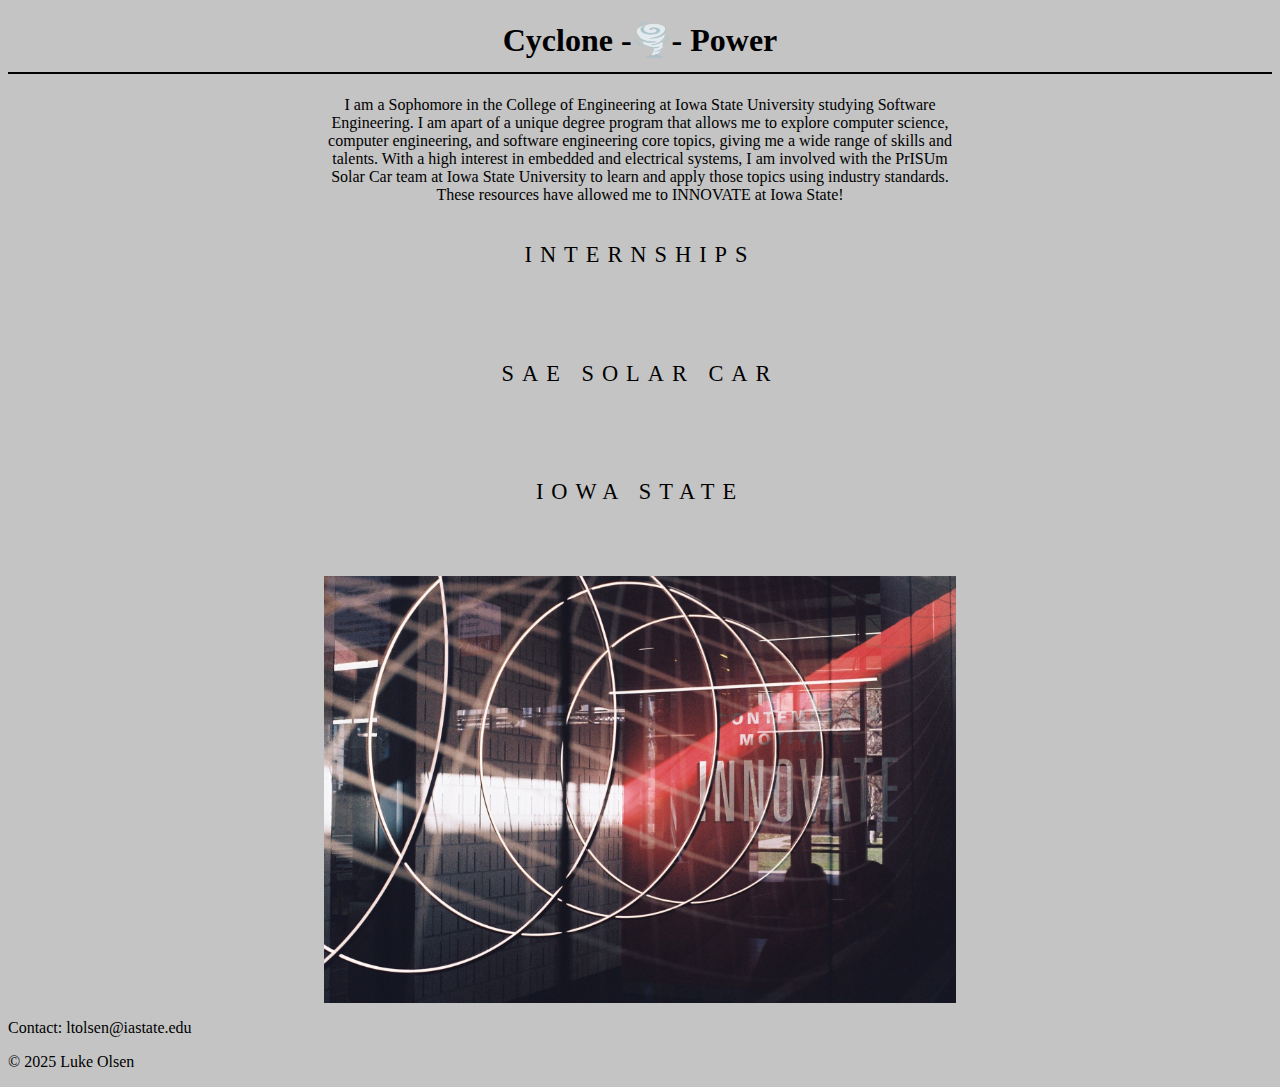
==== index.html @ 60cb7ef0 "Full Structure" ====
<!DOCTYPE html>
<html lang="en">
<head>
    <meta charset="UTF-8">
    <meta name="viewport" content="width=device-width, initial-scale=1.0">
    <link rel="stylesheet" href="./Style/homepage.css" >
    <title>Luke Olsen</title>
</head>

<body>
    <h1> Cyclone -🌪️- Power </h1>    
    <p style = "text-align: center; padding-left: 25%; padding-right: 25%;">
        I am a Sophomore in the College of Engineering at Iowa State University studying Software Engineering. 
        I am apart of a unique degree program that allows me to explore computer science, computer engineering, and software engineering core topics, giving me a wide range of skills and talents. 
        With a high interest in embedded and electrical systems, I am involved with the PrISUm Solar Car team at Iowa State University to learn and apply those topics using industry standards.
        These resources have allowed me to INNOVATE at Iowa State!
    </p>
    <div class = "btn from-left" style = "text-align: center; padding-left: 25%; padding-right: 25%;" onclick="window.location.href = 'internships.html';">Internships</div>
    <div class = "btn from-left" style = "text-align: center; padding-left: 25%; padding-right: 25%;" onclick="window.location.href = 'saeSolarCar.html';">SAE Solar Car</div>
    <div class = "btn from-left" style = "text-align: center; padding-left: 25%; padding-right: 25%;" onclick="window.location.href = 'iowaState.html';">Iowa State</div>

    <img src="./images/Olsen005439-R1-029-13.jpg" alt = "Picture taken by me! At the ISU Student Innovation Center" style = "width: 50%; display: block; margin:auto;">    
    <footer>
        <p>Contact: ltolsen@iastate.edu</p>
        <p>&copy; 2025 Luke Olsen</p>
    </footer>
</body>
</html>
---- Style/homepage.css ----
/*CSS*/
        body {
            --def: #ff0000;   
            --inv: #000000;
            background-color: rgb(196, 196, 196);
        }
        html {font-family: 'Playfair Display', serif;}
        div {margin-bottom: 3rem;}
        div:last-child {margin-bottom: 0;}

        h1{
            text-align: center;
            border-bottom-style: solid;
            border-width: 2px;
            padding-bottom: 1%;
        }
        
        .btn {    
            position: relative; 
            padding: 1.4rem 4.2rem;
            padding-right: 3.1rem;
            font-size: 1.4rem;
            color: black;
            letter-spacing: 0.5rem;
            text-transform: uppercase;
            transition: all 500ms cubic-bezier(0.77, 0, 0.175, 1);  
            cursor: pointer;
            user-select: none;
        }
        .btn:before, .btn:after {
            content: '';
            position: absolute; 
            transition: inherit;
            z-index: -1;
        }
        .btn:hover {
            color: var(--def);
            transition-delay: .5s;
        }
        .btn:hover:before {
            transition-delay: 0s;
        }
        .btn:hover:after {
            background: var(--inv);
            transition-delay: .35s;
        }
        .from-left:before, 
        .from-left:after {
            top: 0;
            width: 0;
            height: 100%;
        }
        .from-left:before {
            right: 0;
            border: 1px solid var(--inv);
            border-left: 0;
            border-right: 0;  
        }
        .from-left:after {
            left: 0;
        }
        .from-left:hover:before,
        .from-left:hover:after {
            width: 100%;
        }
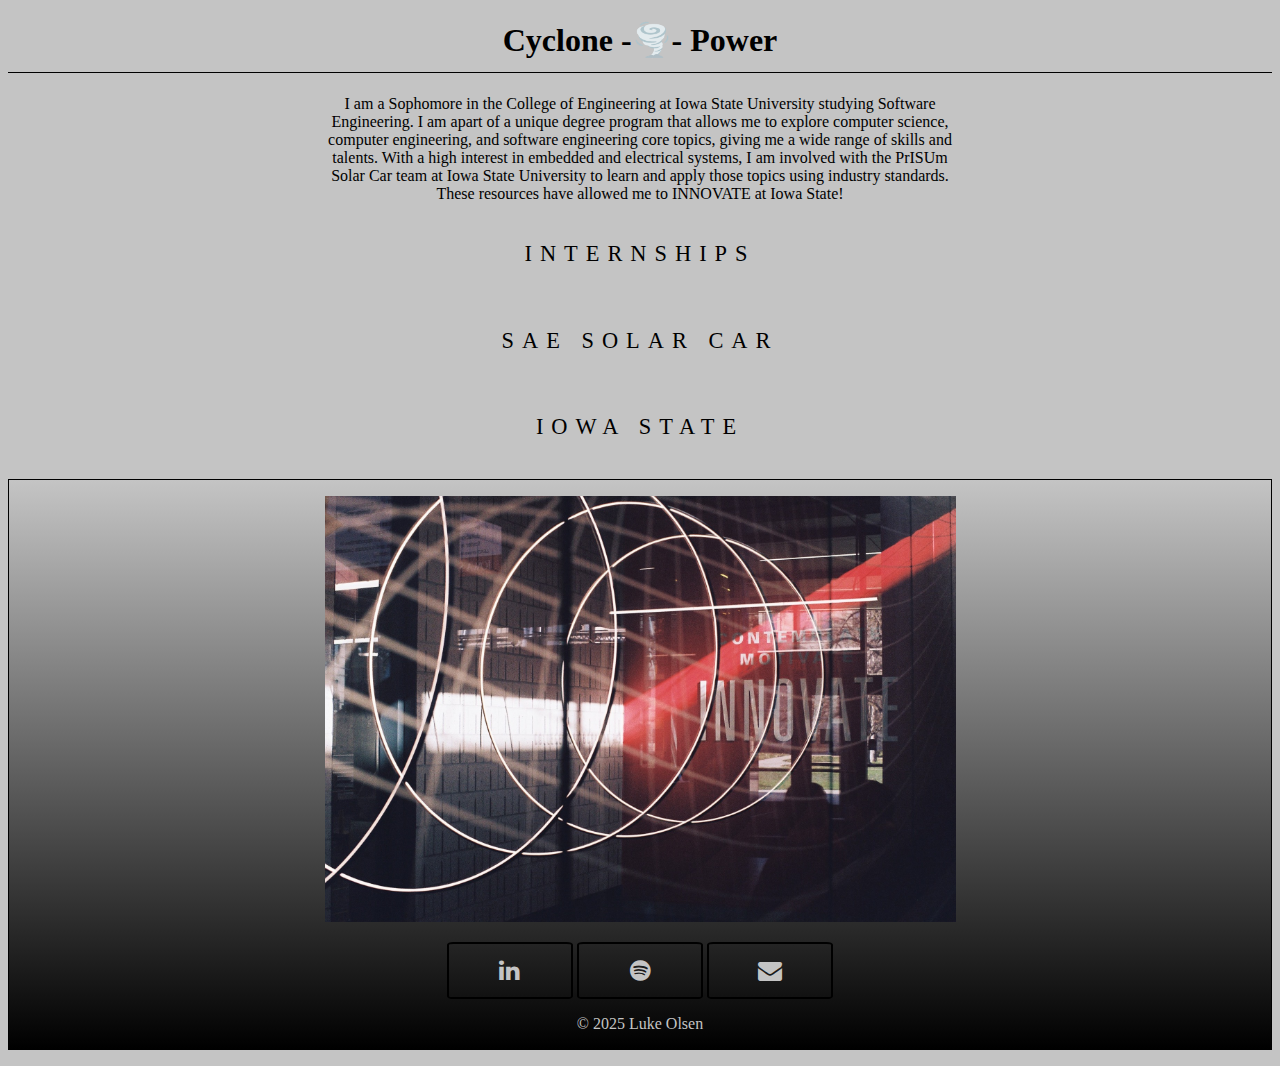
==== commit 1d8543d7: "Improvements" ====
--- a/index.html
+++ b/index.html
@@ -3,9 +3,12 @@
 <head>
     <meta charset="UTF-8">
     <meta name="viewport" content="width=device-width, initial-scale=1.0">
-    <link rel="stylesheet" href="./Style/homepage.css" >
+    <link rel="stylesheet" href="./page.css" >
+    <link rel="stylesheet" href="https://cdnjs.cloudflare.com/ajax/libs/font-awesome/4.7.0/css/font-awesome.min.css">
     <title>Luke Olsen</title>
+
 </head>
+
 
 <body>
     <h1> Cyclone -🌪️- Power </h1>    
@@ -15,14 +18,49 @@
         With a high interest in embedded and electrical systems, I am involved with the PrISUm Solar Car team at Iowa State University to learn and apply those topics using industry standards.
         These resources have allowed me to INNOVATE at Iowa State!
     </p>
-    <div class = "btn from-left" style = "text-align: center; padding-left: 25%; padding-right: 25%;" onclick="window.location.href = 'internships.html';">Internships</div>
-    <div class = "btn from-left" style = "text-align: center; padding-left: 25%; padding-right: 25%;" onclick="window.location.href = 'saeSolarCar.html';">SAE Solar Car</div>
-    <div class = "btn from-left" style = "text-align: center; padding-left: 25%; padding-right: 25%;" onclick="window.location.href = 'iowaState.html';">Iowa State</div>
+    <div>
+        <div class = "btn from-left" style = "text-align: center; padding-left: 25%; padding-right: 25%;" onclick="window.location.href = 'internships.html';">Internships</div>
+        <div class = "btn from-left" style = "text-align: center; padding-left: 25%; padding-right: 25%;" onclick="window.location.href = 'saeSolarCar.html';">SAE Solar Car</div>
+        <div class = "btn from-left" style = "text-align: center; padding-left: 25%; padding-right: 25%;" onclick="window.location.href = 'iowaState.html';">Iowa State</div>
+    </div>
+    <div class="info">
+        <div>        
+            <img src="./images/Olsen005439-R1-029-13.jpg" alt = "Picture taken by me! At the ISU Student Innovation Center." style = "width: 50%;">  
+        </div>
+        <div>
+            <button class="base-btn" id="linkedin-btn"><i class="fa fa-linkedin"></i></button>
+            <script>
+                document.getElementById("linkedin-btn").addEventListener("click", function() {
+                    window.open("https://www.linkedin.com/in/luke-olsen1325", "_blank");
+                });
+            </script>
 
-    <img src="./images/Olsen005439-R1-029-13.jpg" alt = "Picture taken by me! At the ISU Student Innovation Center" style = "width: 50%; display: block; margin:auto;">    
-    <footer>
-        <p>Contact: ltolsen@iastate.edu</p>
-        <p>&copy; 2025 Luke Olsen</p>
-    </footer>
+            <button class="base-btn" id="spotify-btn"><i class="fa fa-spotify"></i></button>
+            <script>
+                document.getElementById("spotify-btn").addEventListener("click", function() {
+                    window.open("https://open.spotify.com/user/luke_nws?si=61a5da5c1ef84d90", "_blank");
+                });
+            </script>
+
+            <button class="base-btn" id="copy-email"><i class="fa fa-envelope"></i></button>
+            <p id="copy-status"></p>
+            <script>
+                document.getElementById("copy-email").addEventListener("click", function () {
+                    const email = "ltolsen@iastate.edu";
+                    navigator.clipboard.writeText(email).then(() => {
+                        document.getElementById("copy-status").textContent = "Email copied!";
+                        setTimeout(() => {
+                            document.getElementById("copy-status").textContent = "";
+                        }, 2000);
+                    })
+                });
+            </script>
+
+        </div>
+        <footer>
+            <p>&copy; 2025 Luke Olsen</p>
+        </footer>
+    </div>
+
 </body>
 </html>--- a/page.css
+++ b/page.css
@@ -0,0 +1,84 @@
+/*CSS*/
+body {
+    --def: #ff0000;   
+    --inv: #000000;
+    background-color: rgb(196, 196, 196);
+    text-align: center;
+}
+html {font-family: 'Playfair Display', serif;}
+div {
+    margin-bottom: 1rem;
+    margin-top: 1rem;
+}
+h1{
+    text-align: center;
+    border-bottom-style: solid;
+    border-width: 1px;
+    padding-bottom: 1%;
+}
+.info{
+    background-image: linear-gradient(rgb(196, 196, 196) 0%, black 100%);
+    border:solid;
+    border-width: 1px;
+}
+.base-btn{
+    padding:1%;
+    width:10%;
+    font-size:x-large;
+    text-align: center;
+    background-color: transparent;
+    border-style: solid;
+    border-radius: 5%;
+    color:rgb(196, 196, 196);
+}
+footer{
+    color:rgb(196, 196, 196);
+}
+.btn {    
+    position: relative; 
+    padding: 1.4rem 4.2rem;
+    padding-right: 3.1rem;
+    font-size: 1.4rem;
+    color: black;
+    letter-spacing: 0.5rem;
+    text-transform: uppercase;
+    transition: all 500ms cubic-bezier(0.77, 0, 0.175, 1);  
+    cursor: pointer;
+    user-select: none;
+}
+.btn:before, .btn:after {
+    content: '';
+    position: absolute; 
+    transition: inherit;
+    z-index: -1;
+}
+.btn:hover {
+    color: var(--def);
+    transition-delay: .5s;
+}
+.btn:hover:before {
+    transition-delay: 0s;
+}
+.btn:hover:after {
+    background: var(--inv);
+    transition-delay: .35s;
+}
+.from-left:before, 
+.from-left:after {
+    top: 0;
+    width: 0;
+    height: 100%;
+}
+.from-left:before {
+    right: 0;
+    border: 1px solid var(--inv);
+    border-left: 0;
+    border-right: 0;  
+}
+.from-left:after {
+    left: 0;
+}
+.from-left:hover:before,
+.from-left:hover:after {
+    width: 100%;
+}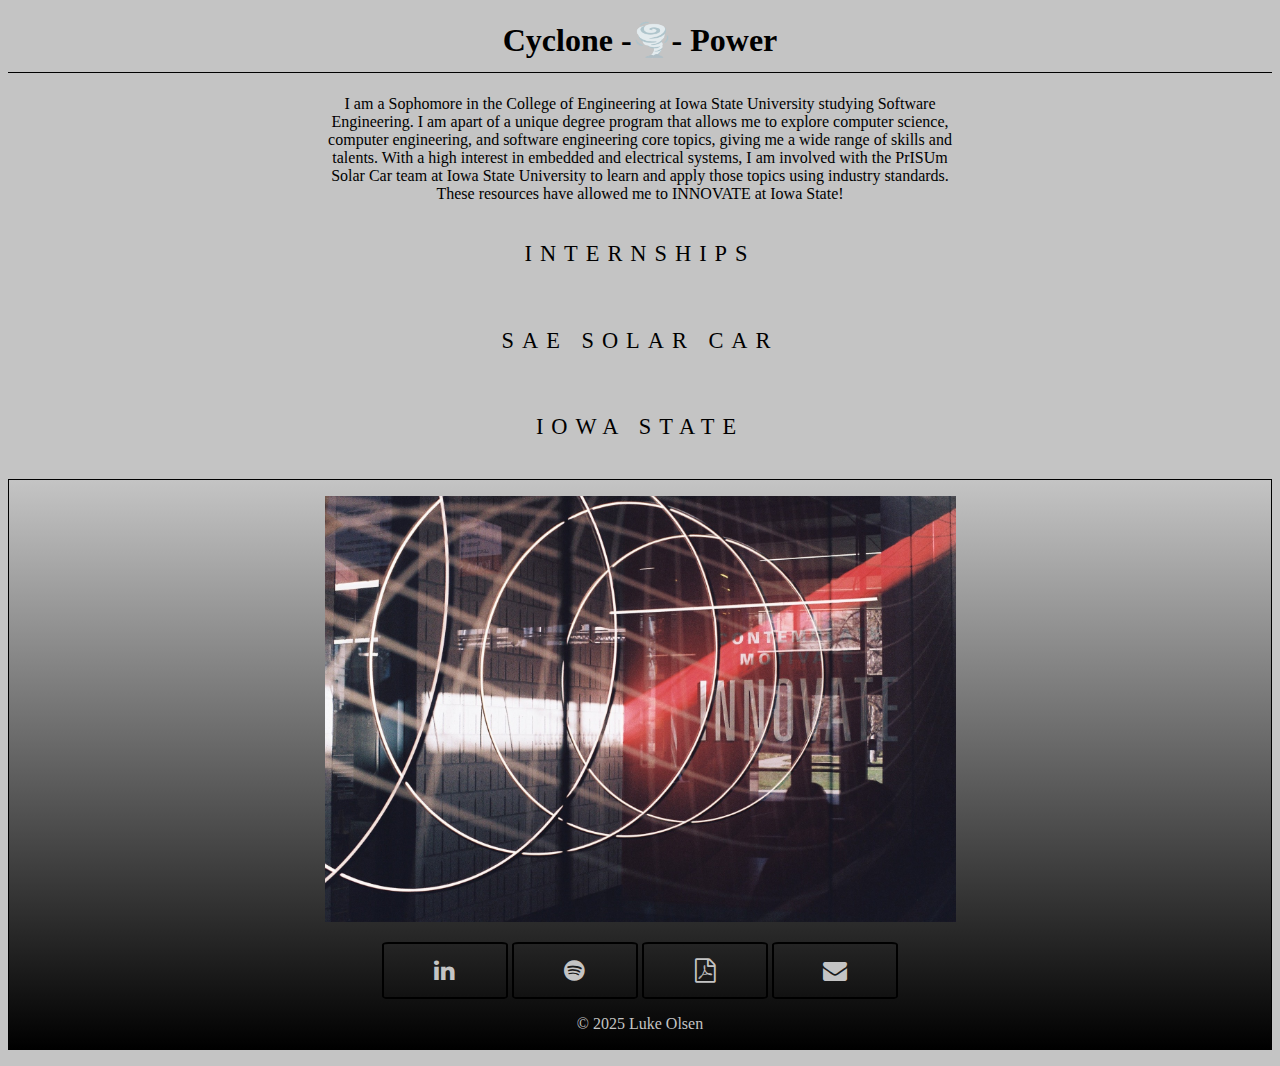
==== commit d1da6d0f: "resume" ====
--- a/index.html
+++ b/index.html
@@ -35,15 +35,18 @@
                 });
             </script>
 
-            <button class="base-btn" id="spotify-btn"><i class="fa fa-spotify"></i></button>
+            <button class="base-btn" id="spotify-btn" onclick="window.location.href='Luke Olsen - Resume.pdf';"><i class="fa fa-spotify"></i></button>
+
+            <button class="base-btn" id="resume-btn"><i class="fa fa-file-pdf-o"></i></button>
             <script>
-                document.getElementById("spotify-btn").addEventListener("click", function() {
-                    window.open("https://open.spotify.com/user/luke_nws?si=61a5da5c1ef84d90", "_blank");
+                document.getElementById("resume-btn").addEventListener("click", function() {
+                    window.open("./Luke Olsen - Resume.pdf", "_blank");
                 });
             </script>
 
+
             <button class="base-btn" id="copy-email"><i class="fa fa-envelope"></i></button>
-            <p id="copy-status"></p>
+            <p id="copy-status" style="color:rgb(196, 196, 196)"></p>
             <script>
                 document.getElementById("copy-email").addEventListener("click", function () {
                     const email = "ltolsen@iastate.edu";
--- a/page.css
+++ b/page.css
@@ -10,17 +10,20 @@
     margin-bottom: 1rem;
     margin-top: 1rem;
 }
+
 h1{
     text-align: center;
     border-bottom-style: solid;
     border-width: 1px;
     padding-bottom: 1%;
 }
+
 .info{
     background-image: linear-gradient(rgb(196, 196, 196) 0%, black 100%);
     border:solid;
     border-width: 1px;
 }
+
 .base-btn{
     padding:1%;
     width:10%;
@@ -31,9 +34,23 @@
     border-radius: 5%;
     color:rgb(196, 196, 196);
 }
+
+*::-webkit-scrollbar {
+    width: 12px;
+}
+*::-webkit-scrollbar-track {
+    background: rgb(196, 196, 196);
+}
+*::-webkit-scrollbar-thumb {
+    background-color: rgb(70, 70, 70);
+    border-radius: 20px;
+    border: 3px solid rgb(196, 196, 196);
+}
+
 footer{
     color:rgb(196, 196, 196);
 }
+
 .btn {    
     position: relative; 
     padding: 1.4rem 4.2rem;
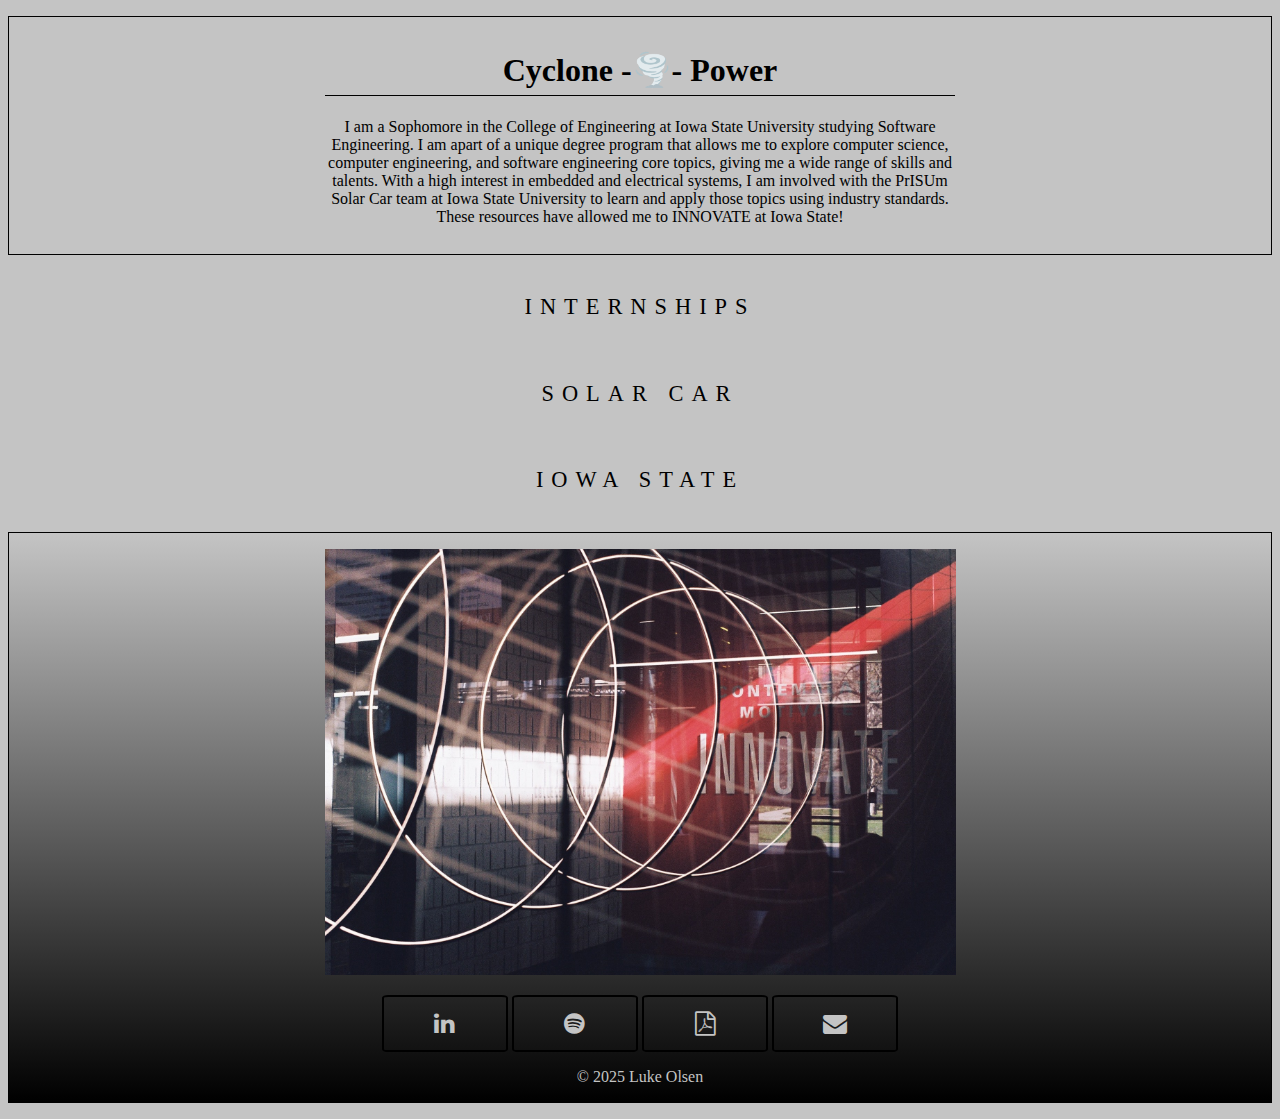
==== commit 109b5cd9: "style" ====
--- a/index.html
+++ b/index.html
@@ -11,16 +11,19 @@
 
 
 <body>
-    <h1> Cyclone -🌪️- Power </h1>    
-    <p style = "text-align: center; padding-left: 25%; padding-right: 25%;">
-        I am a Sophomore in the College of Engineering at Iowa State University studying Software Engineering. 
-        I am apart of a unique degree program that allows me to explore computer science, computer engineering, and software engineering core topics, giving me a wide range of skills and talents. 
-        With a high interest in embedded and electrical systems, I am involved with the PrISUm Solar Car team at Iowa State University to learn and apply those topics using industry standards.
-        These resources have allowed me to INNOVATE at Iowa State!
-    </p>
+    <div class="intro">
+        <h1> Cyclone -🌪️- Power </h1>    
+        <p>
+            I am a Sophomore in the College of Engineering at Iowa State University studying Software Engineering. 
+            I am apart of a unique degree program that allows me to explore computer science, computer engineering, and software engineering core topics, giving me a wide range of skills and talents. 
+            With a high interest in embedded and electrical systems, I am involved with the PrISUm Solar Car team at Iowa State University to learn and apply those topics using industry standards.
+            These resources have allowed me to INNOVATE at Iowa State!
+        </p>
+    </div>
+    
     <div>
         <div class = "btn from-left" style = "text-align: center; padding-left: 25%; padding-right: 25%;" onclick="window.location.href = 'internships.html';">Internships</div>
-        <div class = "btn from-left" style = "text-align: center; padding-left: 25%; padding-right: 25%;" onclick="window.location.href = 'saeSolarCar.html';">SAE Solar Car</div>
+        <div class = "btn from-left" style = "text-align: center; padding-left: 25%; padding-right: 25%;" onclick="window.location.href = 'saeSolarCar.html';">Solar Car</div>
         <div class = "btn from-left" style = "text-align: center; padding-left: 25%; padding-right: 25%;" onclick="window.location.href = 'iowaState.html';">Iowa State</div>
     </div>
     <div class="info">
--- a/page.css
+++ b/page.css
@@ -15,6 +15,16 @@
     text-align: center;
     border-bottom-style: solid;
     border-width: 1px;
+    padding-bottom: 1%;
+}
+
+.intro{
+    text-align: center; 
+    padding-left: 25%; 
+    padding-right: 25%; 
+    border-style: solid; 
+    border-width: 1px;
+    padding-top: 1%;
     padding-bottom: 1%;
 }
 
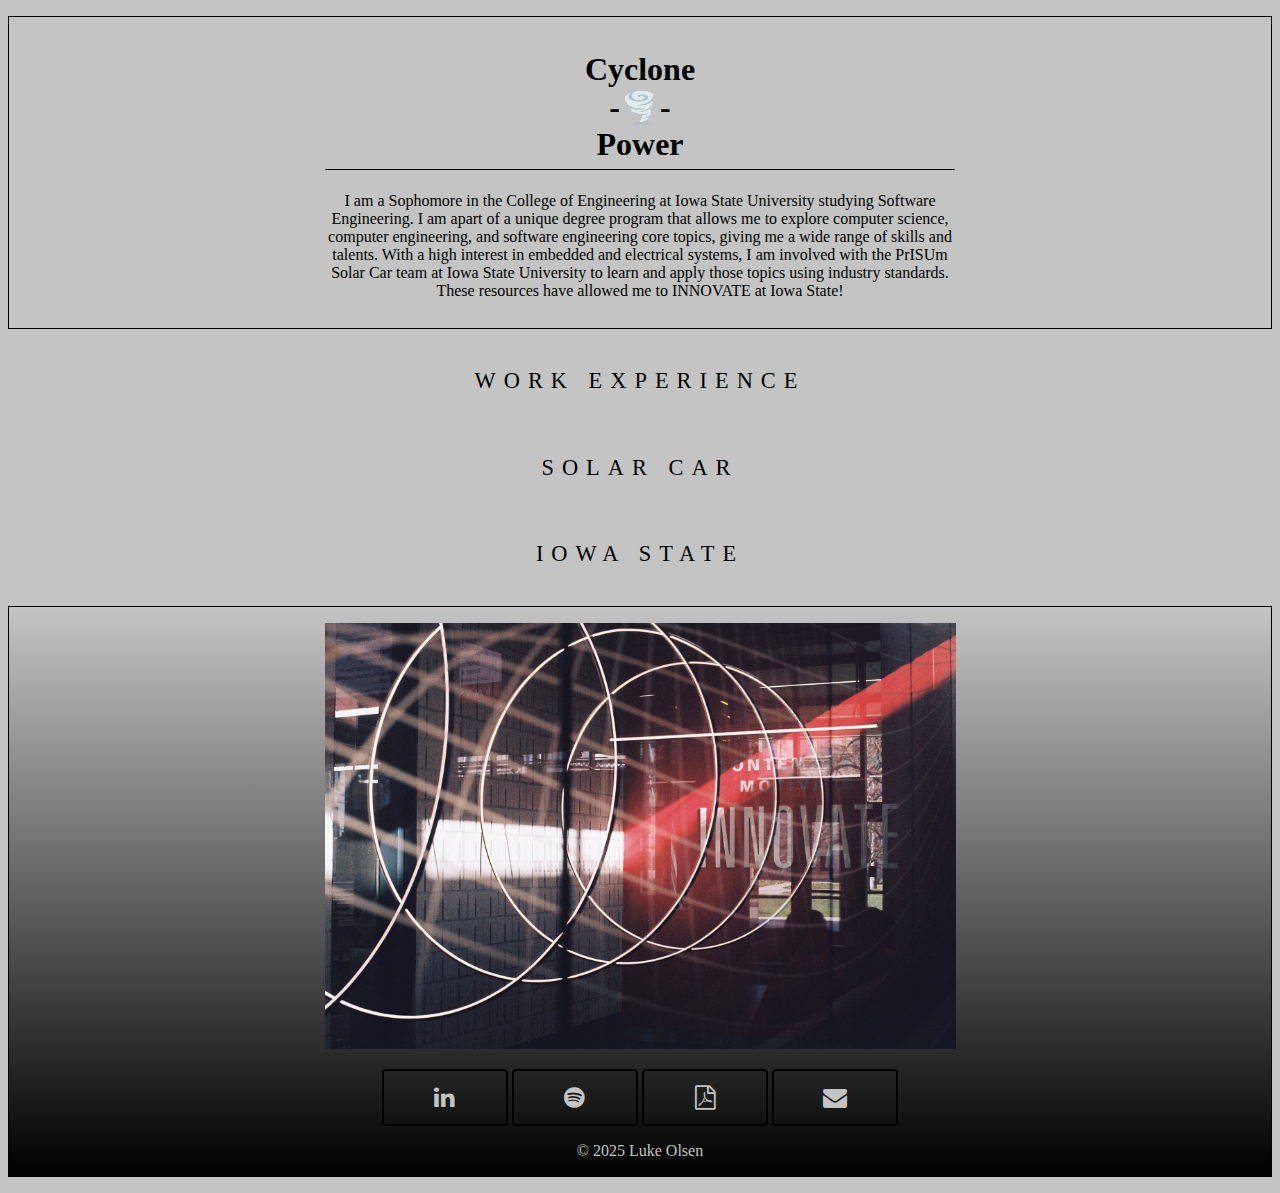
==== commit 4f562e22: "change" ====
--- a/index.html
+++ b/index.html
@@ -11,8 +11,8 @@
 
 
 <body>
-    <div class="intro">
-        <h1> Cyclone -🌪️- Power </h1>    
+    <div class="header">
+        <h1> Cyclone <br> -🌪️- <br> Power </h1>    
         <p>
             I am a Sophomore in the College of Engineering at Iowa State University studying Software Engineering. 
             I am apart of a unique degree program that allows me to explore computer science, computer engineering, and software engineering core topics, giving me a wide range of skills and talents. 
@@ -22,7 +22,7 @@
     </div>
     
     <div>
-        <div class = "btn from-left" style = "text-align: center; padding-left: 25%; padding-right: 25%;" onclick="window.location.href = 'internships.html';">Internships</div>
+        <div class = "btn from-left" style = "text-align: center; padding-left: 25%; padding-right: 25%;" onclick="window.location.href = 'internships.html';">Work Experience</div>
         <div class = "btn from-left" style = "text-align: center; padding-left: 25%; padding-right: 25%;" onclick="window.location.href = 'saeSolarCar.html';">Solar Car</div>
         <div class = "btn from-left" style = "text-align: center; padding-left: 25%; padding-right: 25%;" onclick="window.location.href = 'iowaState.html';">Iowa State</div>
     </div>
@@ -38,7 +38,12 @@
                 });
             </script>
 
-            <button class="base-btn" id="spotify-btn" onclick="window.location.href='Luke Olsen - Resume.pdf';"><i class="fa fa-spotify"></i></button>
+            <button class="base-btn" id="spotify-btn"><i class="fa fa-spotify"></i></button>
+            <script>
+                document.getElementById("spotify-btn").addEventListener("click", function() {
+                    window.open("https://open.spotify.com/user/luke_nws?si=ad5c00df3fec4d94", "_blank");
+                });
+            </script>
 
             <button class="base-btn" id="resume-btn"><i class="fa fa-file-pdf-o"></i></button>
             <script>
--- a/page.css
+++ b/page.css
@@ -1,4 +1,3 @@
-/*CSS*/
 body {
     --def: #ff0000;   
     --inv: #000000;
@@ -18,7 +17,7 @@
     padding-bottom: 1%;
 }
 
-.intro{
+.header{
     text-align: center; 
     padding-left: 25%; 
     padding-right: 25%; 
@@ -63,6 +62,7 @@
 
 .btn {    
     position: relative; 
+    text-align: center;
     padding: 1.4rem 4.2rem;
     padding-right: 3.1rem;
     font-size: 1.4rem;
@@ -108,4 +108,4 @@
 .from-left:hover:before,
 .from-left:hover:after {
     width: 100%;
-}+}
